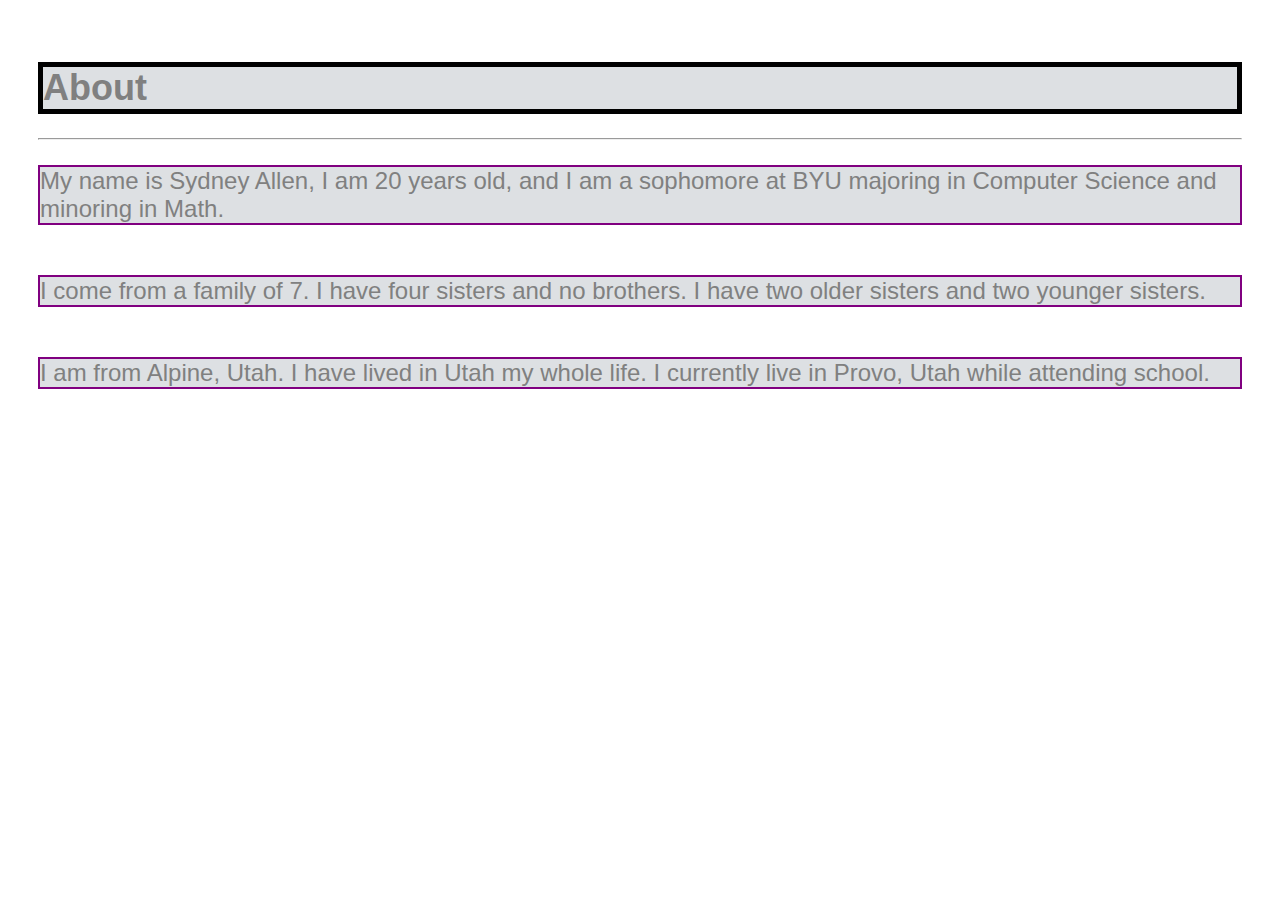
==== About.html @ a736a453 "Add files via upload" ====
<!DOCTYPE html>
<html lang='en'>
  <head>
    <meta charset='UTF-8'/>
    <title>About</title>
    <link rel='stylesheet' href='styles.css'/>
  </head>
  <body>
    <h1>About</h1>
    <hr>
    <p>My name is Sydney Allen, I am 20 years old, and I am a sophomore at BYU majoring in Computer Science and minoring in Math.</p>
    <p>I come from a family of 7. I have four sisters and no brothers. I have two older sisters and two younger sisters.</p>
    <p>I am from Alpine, Utah. I have lived in Utah my whole life. I currently live in Provo, Utah while attending school.</p>
  </body>
</html>
---- styles.css ----
.test ul {
  list-style-type: none;
  margin: 0;
  padding: 0;
  overflow: hidden;
  background-color: #333;
}

.test li {
  float: left;
}

.test li a {
  display: block;
  color: white;
  text-align: center;
  padding: 14px 16px;
  text-decoration: none;
}

/* Change the link color to #111 (black) on hover */
.test li a:hover {
  background-color: #111;
}

body {
  color: gray;
  padding: 30px;
  font-size: 24px;
  font-family: "Helvetica", "Arial", sans-serif;
}

h1 {
  font-size: 36px;
  font-family: "Helvetica", "Arial", sans-serif;
  border: 5px solid black;
  background-color: #DDE0E3;
}

ul {
  list-style-type: circle;
  font-weight: bold;
  background-color: #DDE0E3;
  border: 2px solid blue;
}

p {
  background-color: #DDE0E3;
  border: 2px solid purple;
  margin-top: 25px;
  margin-bottom: 50px;
}

#button-1 {
  color: purple;
}
#button-2 {
  color: pink;
}
#button-3 {
  color: orange;
}
#button-4 {
  color: yellow;
}
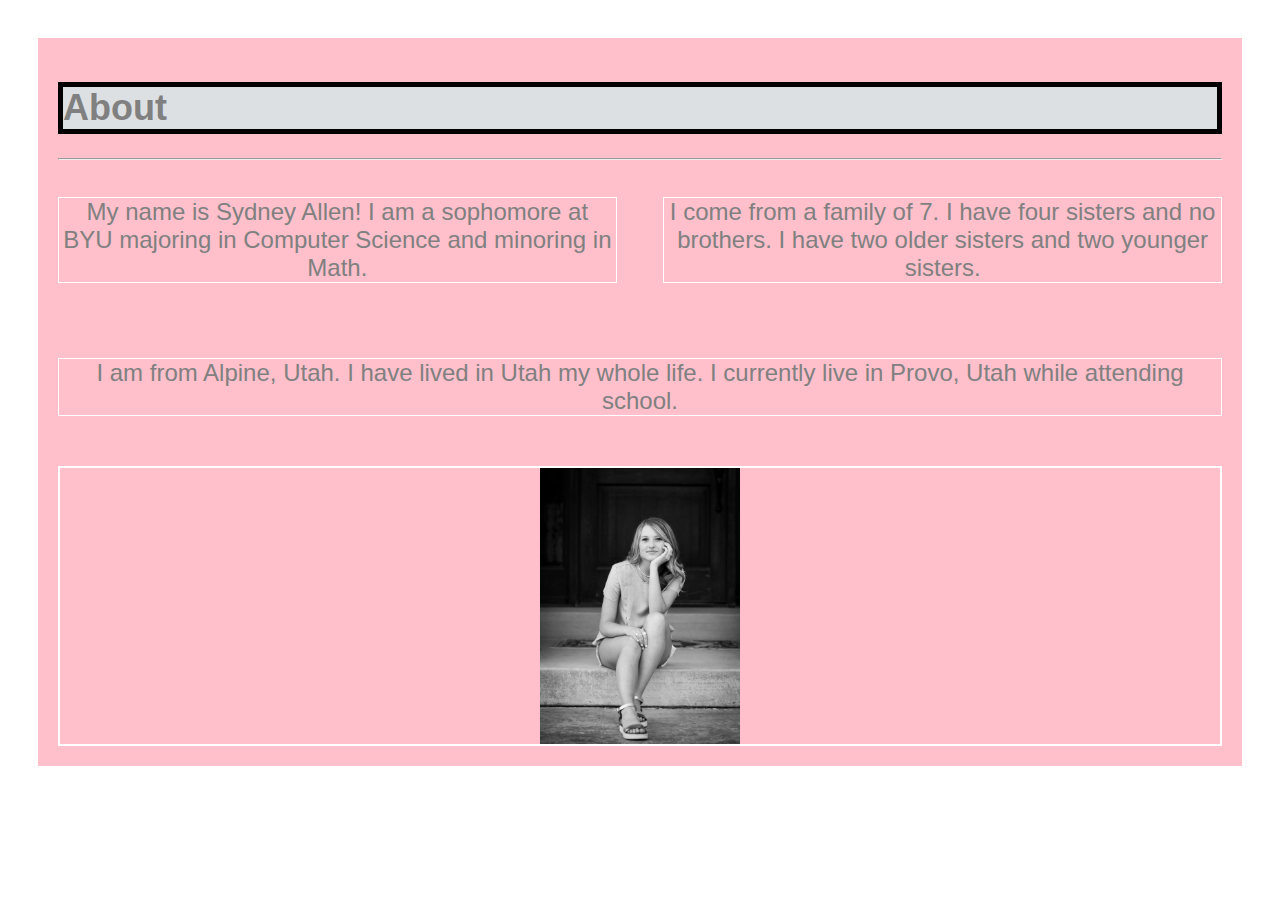
==== commit b2f25c40: "Add files via upload" ====
--- a/About.html
+++ b/About.html
@@ -4,12 +4,37 @@
     <meta charset='UTF-8'/>
     <title>About</title>
     <link rel='stylesheet' href='styles.css'/>
+    <meta name='viewport'
+      content='width=device-width, initial-scale=1.0, maximum-scale=1.0' />
   </head>
   <body>
+    <div class='about_page'>
     <h1>About</h1>
     <hr>
-    <p>My name is Sydney Allen, I am 20 years old, and I am a sophomore at BYU majoring in Computer Science and minoring in Math.</p>
-    <p>I come from a family of 7. I have four sisters and no brothers. I have two older sisters and two younger sisters.</p>
-    <p>I am from Alpine, Utah. I have lived in Utah my whole life. I currently live in Provo, Utah while attending school.</p>
+    <div class='content'>
+
+      <div class='first-paragraph'>
+        <p>My name is Sydney Allen! I am a sophomore at BYU
+          majoring in Computer Science and minoring in Math.</p>
+      </div>
+
+      <div class='paragraph'>
+        <p>I come from a family of 7. I have four sisters and no brothers.
+          I have two older sisters and two younger sisters.</p>
+      </div>
+
+      <div class='last-paragraph'>
+          <p>I am from Alpine, Utah. I have lived in Utah my whole life.
+            I currently live in Provo, Utah while attending school.</p>
+      </div>
+
+      <div class='pic'>
+        <img src='about_pic.JPG' width='200'/>
+      </div>
+
+    </div>
+
+    </div>
+
   </body>
 </html>
--- a/styles.css
+++ b/styles.css
@@ -45,8 +45,6 @@
 }
 
 p {
-  background-color: #DDE0E3;
-  border: 2px solid purple;
   margin-top: 25px;
   margin-bottom: 50px;
 }
@@ -63,3 +61,49 @@
 #button-4 {
   color: yellow;
 }
+
+.about_page {
+  background-color: pink;
+  padding: 20px;
+}
+.content p {
+  display: flex;
+  border: 1px solid white;
+  text-align: center;
+}
+.pic {
+  display: flex;
+  justify-content: center;
+  border: 2px solid white;
+}
+
+@media only screen and (min-width: 401px) and (max-width: 960px) {
+  .content {
+    display: flex;
+    flex-wrap: wrap;
+    justify-content: space-between;
+  }
+  .first-paragraph,
+  .paragraph {
+    width: 49%;
+  }
+  .pic {
+    width: 100%;
+  }
+}
+
+@media only screen and (min-width: 961px) {
+  .content {
+    display: flex;
+    flex-wrap: wrap;
+    justify-content: space-between;
+  }
+
+  .first-paragraph,
+  .paragraph {
+    width: 48%;
+  }
+
+  .pic {
+    width: 100%;
+  }
